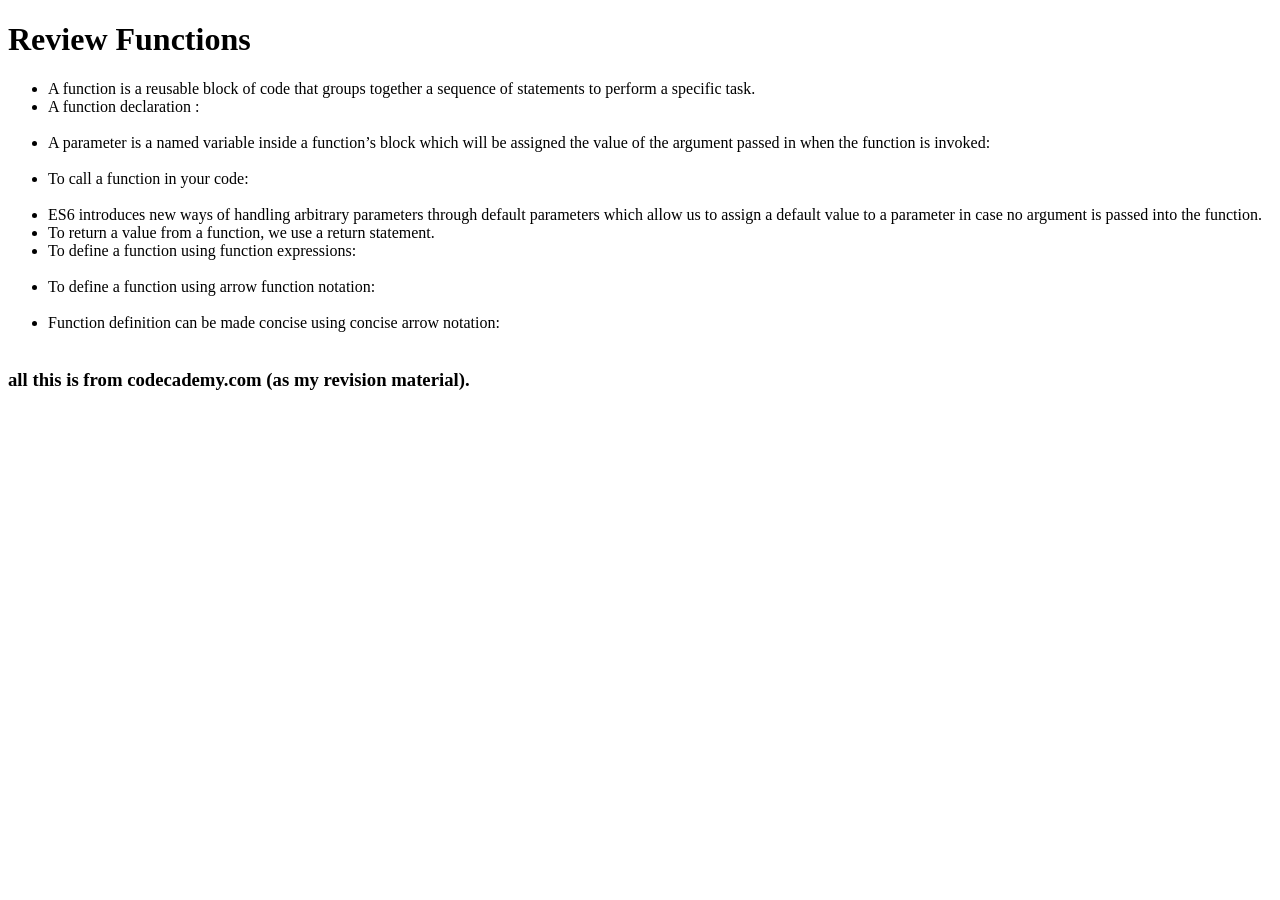
==== index.html @ 8a29e61c "Create index.html" ====
<!DOCTYPE html>
<html lang="en">
<head>
  <meta charset="UTF-8">
  <meta http-equiv="X-UA-Compatible" content="IE=edge">
  <meta name="viewport" content="width=device-width, initial-scale=1.0">
  <title>Document</title>
</head>
<body>
  <h1>Review Functions</h1>
  <ul>
    <li>A function is a reusable block of code that groups together a sequence of statements to perform a specific task.</li>
    <li>A function declaration :</li>
    <img src="https://content.codecademy.com/courses/learn-javascript-functions/Diagram/declaration.svg" alt="">
    <li>A parameter is a named variable inside a function’s block which will be assigned the value of the argument passed in when the function is invoked:</li>
    <img src="https://content.codecademy.com/courses/learn-javascript-functions/Diagram/function_parameters.svg" alt="">
    <li>To call a function in your code:</li>
    <img src="https://content.codecademy.com/courses/learn-javascript-functions/Diagram/name.svg" alt="">
    <li>ES6 introduces new ways of handling arbitrary parameters through default parameters which allow us to assign a default value to a parameter in case no argument is passed into the function.</li>
    <li>To return a value from a function, we use a return statement. </li>
    <li>To define a function using function expressions:</li>
    <img src="https://content.codecademy.com/courses/learn-javascript-functions/Diagram/expression.svg" alt="">
    <li>To define a function using arrow function notation:</li>
    <img src="https://content.codecademy.com/courses/learn-javascript-functions/Diagram/arrow_notation.svg" alt="">
    <li>Function definition can be made concise using concise arrow notation:</li>
    <img src="https://content.codecademy.com/courses/learn-javascript-functions/Diagram/return.svg" alt="">
  </ul>
  
  
  <h3> all this is from codecademy.com (as my revision material).</h3>


</body>
</html>
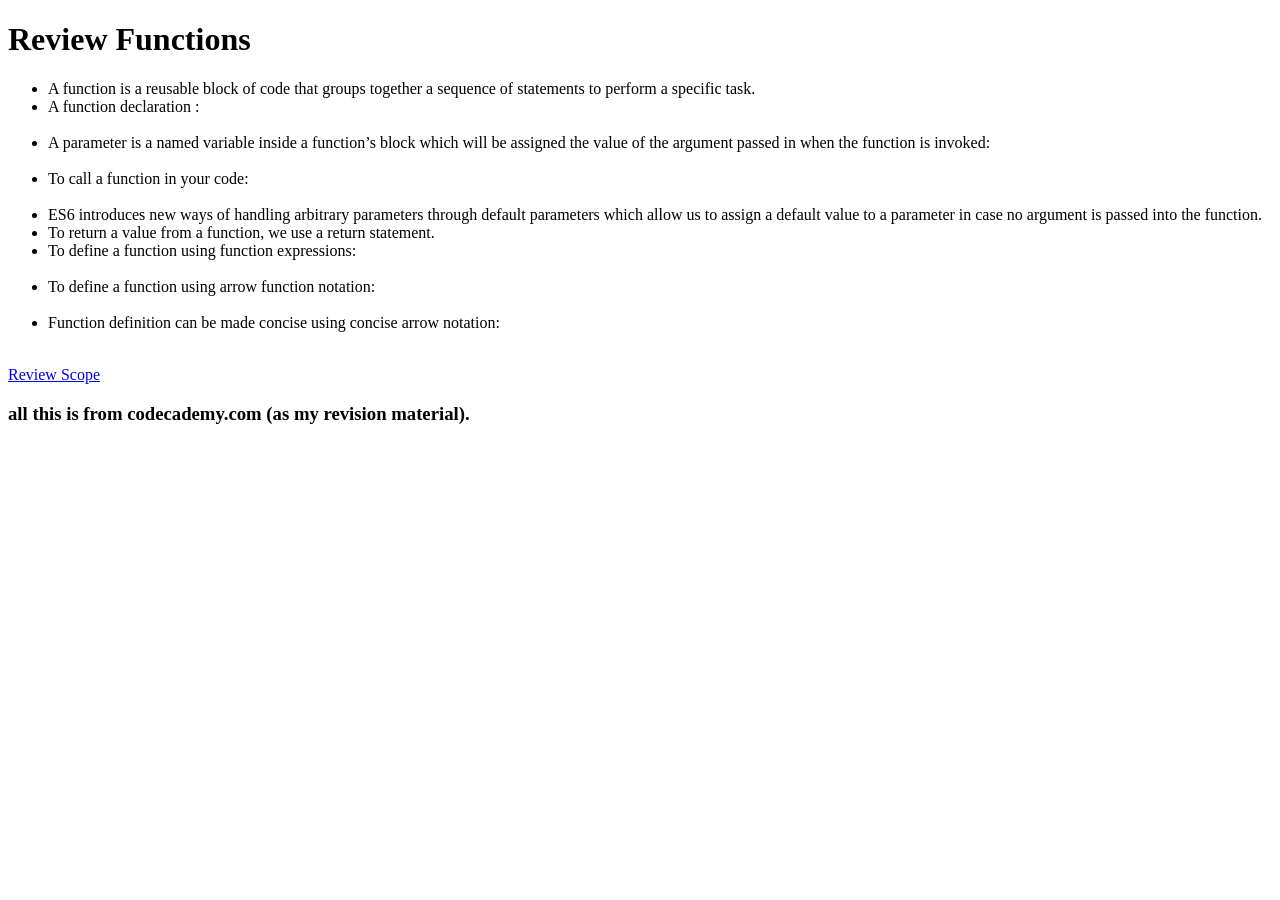
==== commit c4acfe4b: "git commit" ====
--- a/index.html
+++ b/index.html
@@ -4,7 +4,7 @@
   <meta charset="UTF-8">
   <meta http-equiv="X-UA-Compatible" content="IE=edge">
   <meta name="viewport" content="width=device-width, initial-scale=1.0">
-  <title>Document</title>
+  <title>Home Page: practice with singha</title>
 </head>
 <body>
   <h1>Review Functions</h1>
@@ -26,6 +26,9 @@
     <img src="https://content.codecademy.com/courses/learn-javascript-functions/Diagram/return.svg" alt="">
   </ul>
   
+  <a href="/html/Review_Functions.html">Review Scope</a>
+
+  
   
   <h3> all this is from codecademy.com (as my revision material).</h3>
 
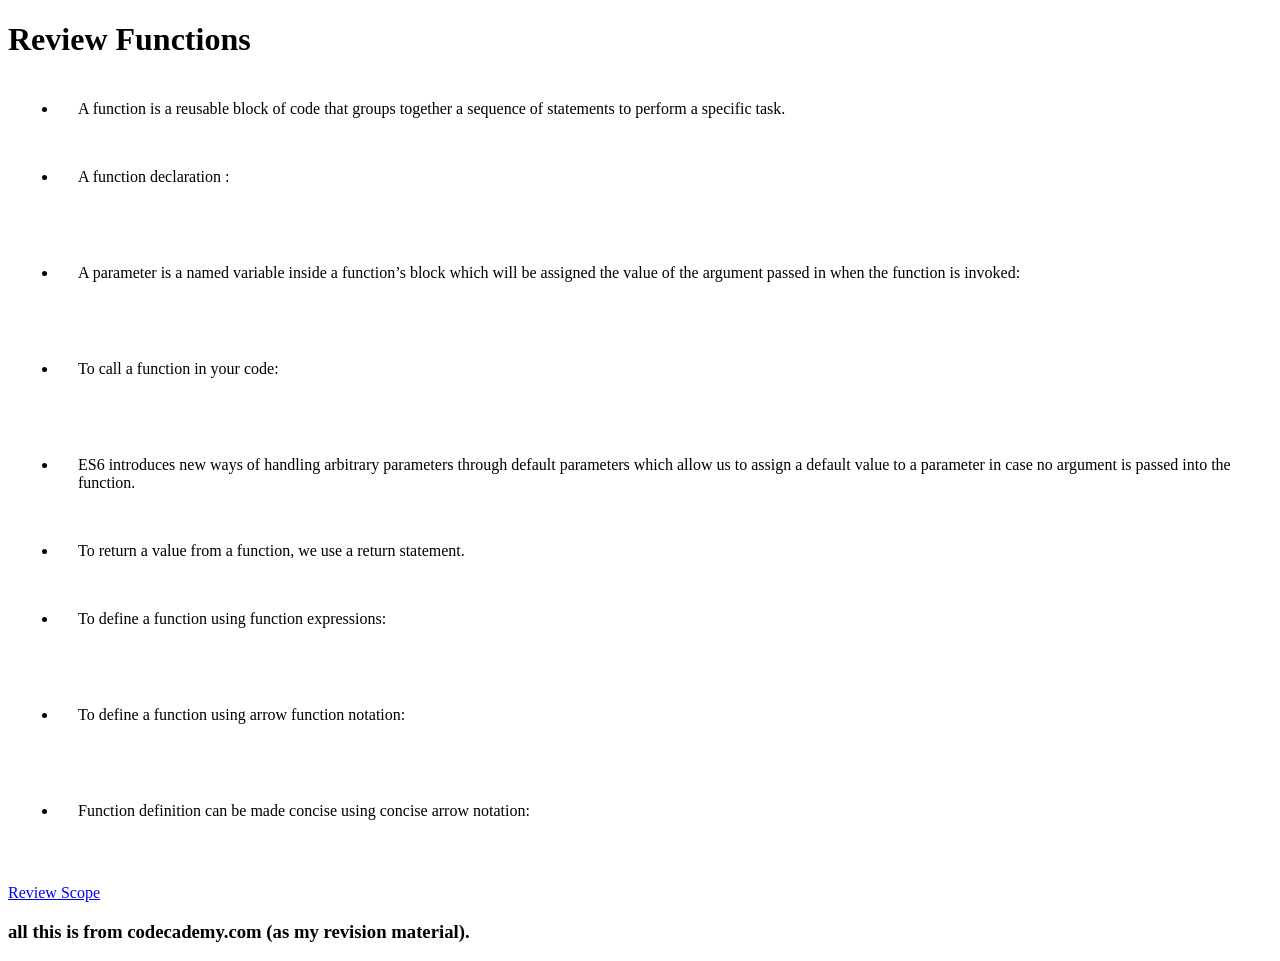
==== commit 98db97cf: "commit" ====
--- a/index.html
+++ b/index.html
@@ -5,6 +5,12 @@
   <meta http-equiv="X-UA-Compatible" content="IE=edge">
   <meta name="viewport" content="width=device-width, initial-scale=1.0">
   <title>Home Page: practice with singha</title>
+  <style>
+    li{
+      margin: 10px;
+      padding: 20px;
+    }
+  </style>
 </head>
 <body>
   <h1>Review Functions</h1>
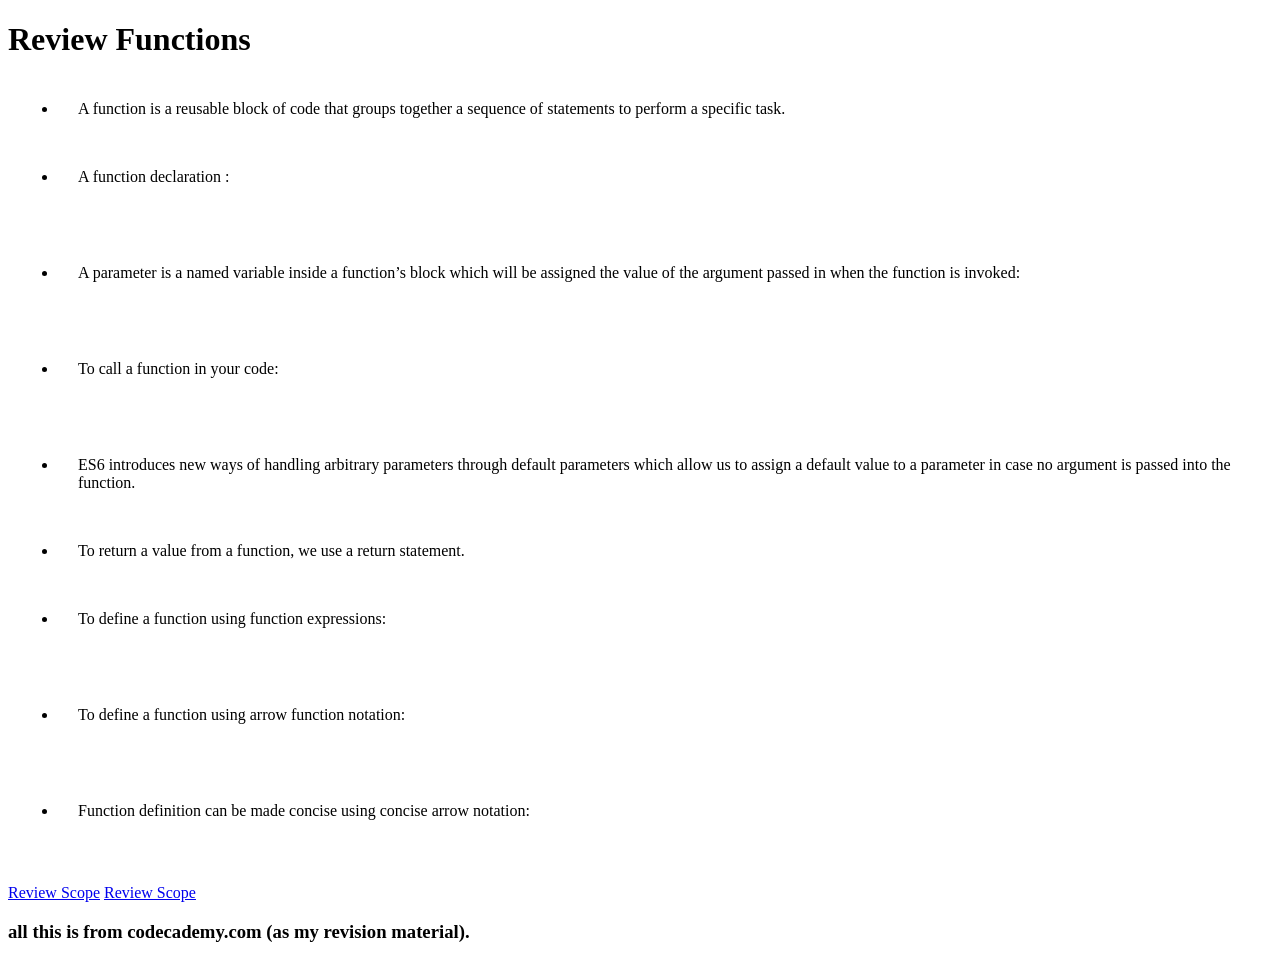
==== commit 29a7cbfa: "commit" ====
--- a/index.html
+++ b/index.html
@@ -33,6 +33,7 @@
   </ul>
   
   <a href="/html/Review_Functions.html">Review Scope</a>
+  <a href="/html/Review_Arrays.html">Review Scope</a>
 
   
   
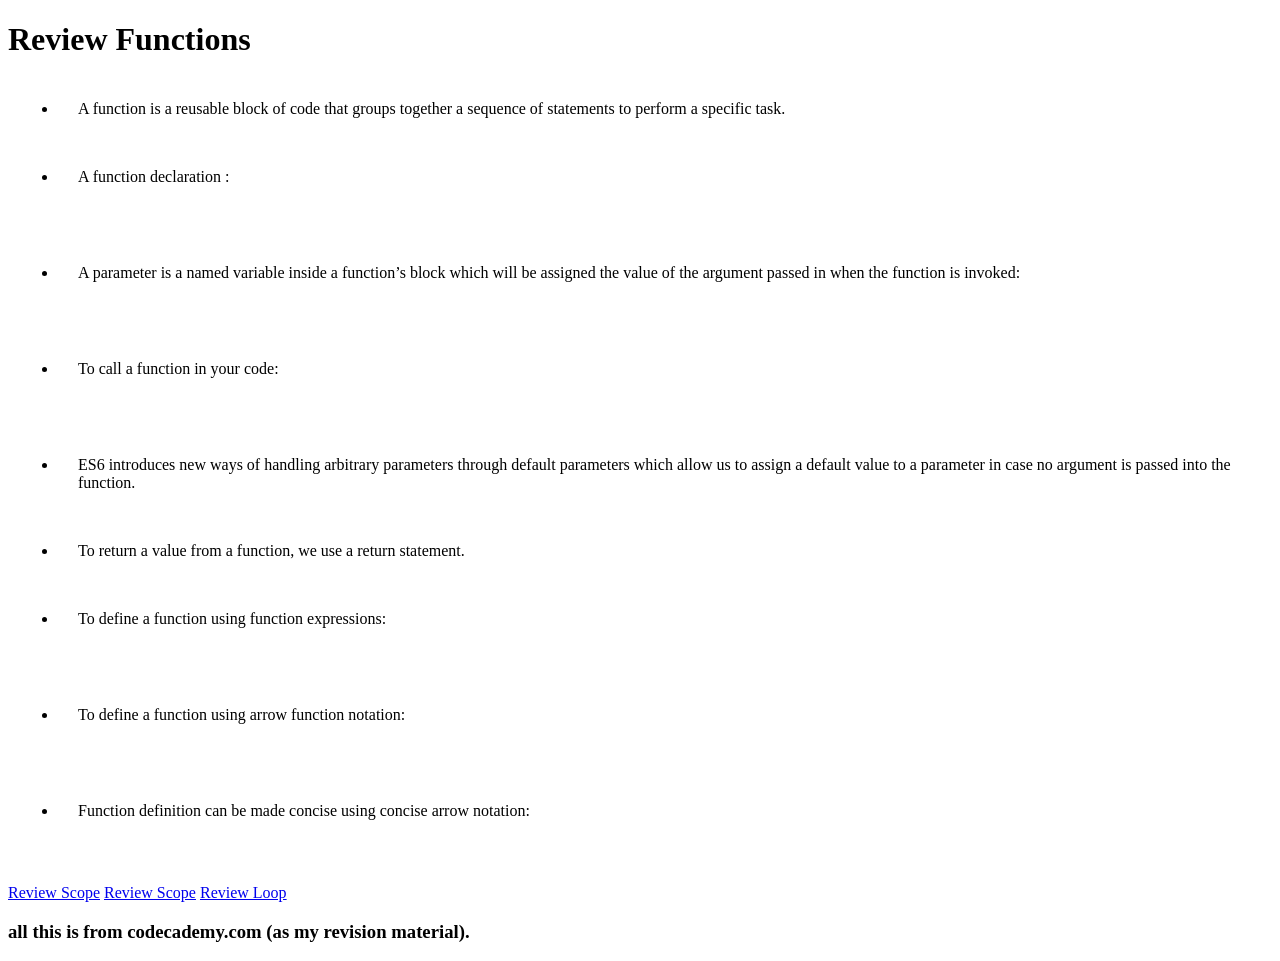
==== commit 9707c1fd: "commit" ====
--- a/index.html
+++ b/index.html
@@ -34,7 +34,8 @@
   
   <a href="/html/Review_Functions.html">Review Scope</a>
   <a href="/html/Review_Arrays.html">Review Scope</a>
-
+  <a href="/html/Review_Loop_Function.html">Review Loop</a>
+  
   
   
   <h3> all this is from codecademy.com (as my revision material).</h3>
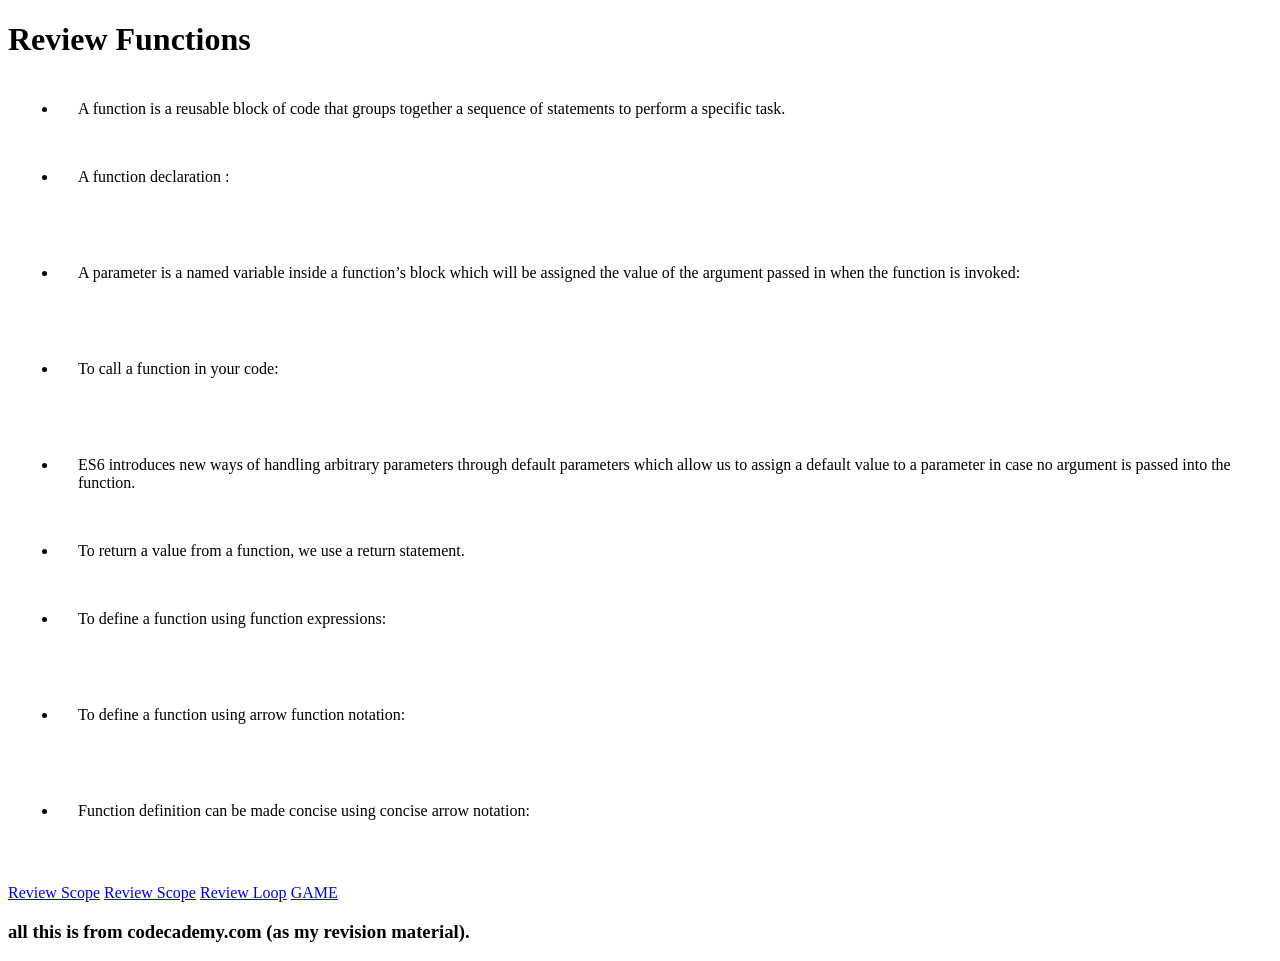
==== commit 1b7d65f9: "commit" ====
--- a/index.html
+++ b/index.html
@@ -1,28 +1,33 @@
 <!DOCTYPE html>
 <html lang="en">
+
 <head>
   <meta charset="UTF-8">
   <meta http-equiv="X-UA-Compatible" content="IE=edge">
   <meta name="viewport" content="width=device-width, initial-scale=1.0">
   <title>Home Page: practice with singha</title>
   <style>
-    li{
+    li {
       margin: 10px;
       padding: 20px;
     }
   </style>
 </head>
+
 <body>
   <h1>Review Functions</h1>
   <ul>
-    <li>A function is a reusable block of code that groups together a sequence of statements to perform a specific task.</li>
+    <li>A function is a reusable block of code that groups together a sequence of statements to perform a specific task.
+    </li>
     <li>A function declaration :</li>
     <img src="https://content.codecademy.com/courses/learn-javascript-functions/Diagram/declaration.svg" alt="">
-    <li>A parameter is a named variable inside a function’s block which will be assigned the value of the argument passed in when the function is invoked:</li>
+    <li>A parameter is a named variable inside a function’s block which will be assigned the value of the argument
+      passed in when the function is invoked:</li>
     <img src="https://content.codecademy.com/courses/learn-javascript-functions/Diagram/function_parameters.svg" alt="">
     <li>To call a function in your code:</li>
     <img src="https://content.codecademy.com/courses/learn-javascript-functions/Diagram/name.svg" alt="">
-    <li>ES6 introduces new ways of handling arbitrary parameters through default parameters which allow us to assign a default value to a parameter in case no argument is passed into the function.</li>
+    <li>ES6 introduces new ways of handling arbitrary parameters through default parameters which allow us to assign a
+      default value to a parameter in case no argument is passed into the function.</li>
     <li>To return a value from a function, we use a return statement. </li>
     <li>To define a function using function expressions:</li>
     <img src="https://content.codecademy.com/courses/learn-javascript-functions/Diagram/expression.svg" alt="">
@@ -31,15 +36,17 @@
     <li>Function definition can be made concise using concise arrow notation:</li>
     <img src="https://content.codecademy.com/courses/learn-javascript-functions/Diagram/return.svg" alt="">
   </ul>
-  
+
   <a href="/html/Review_Functions.html">Review Scope</a>
   <a href="/html/Review_Arrays.html">Review Scope</a>
   <a href="/html/Review_Loop_Function.html">Review Loop</a>
-  
-  
-  
+  <a href="/game_1/index.html">GAME</a>
+
+
+
   <h3> all this is from codecademy.com (as my revision material).</h3>
 
 
 </body>
-</html>
+
+</html>
